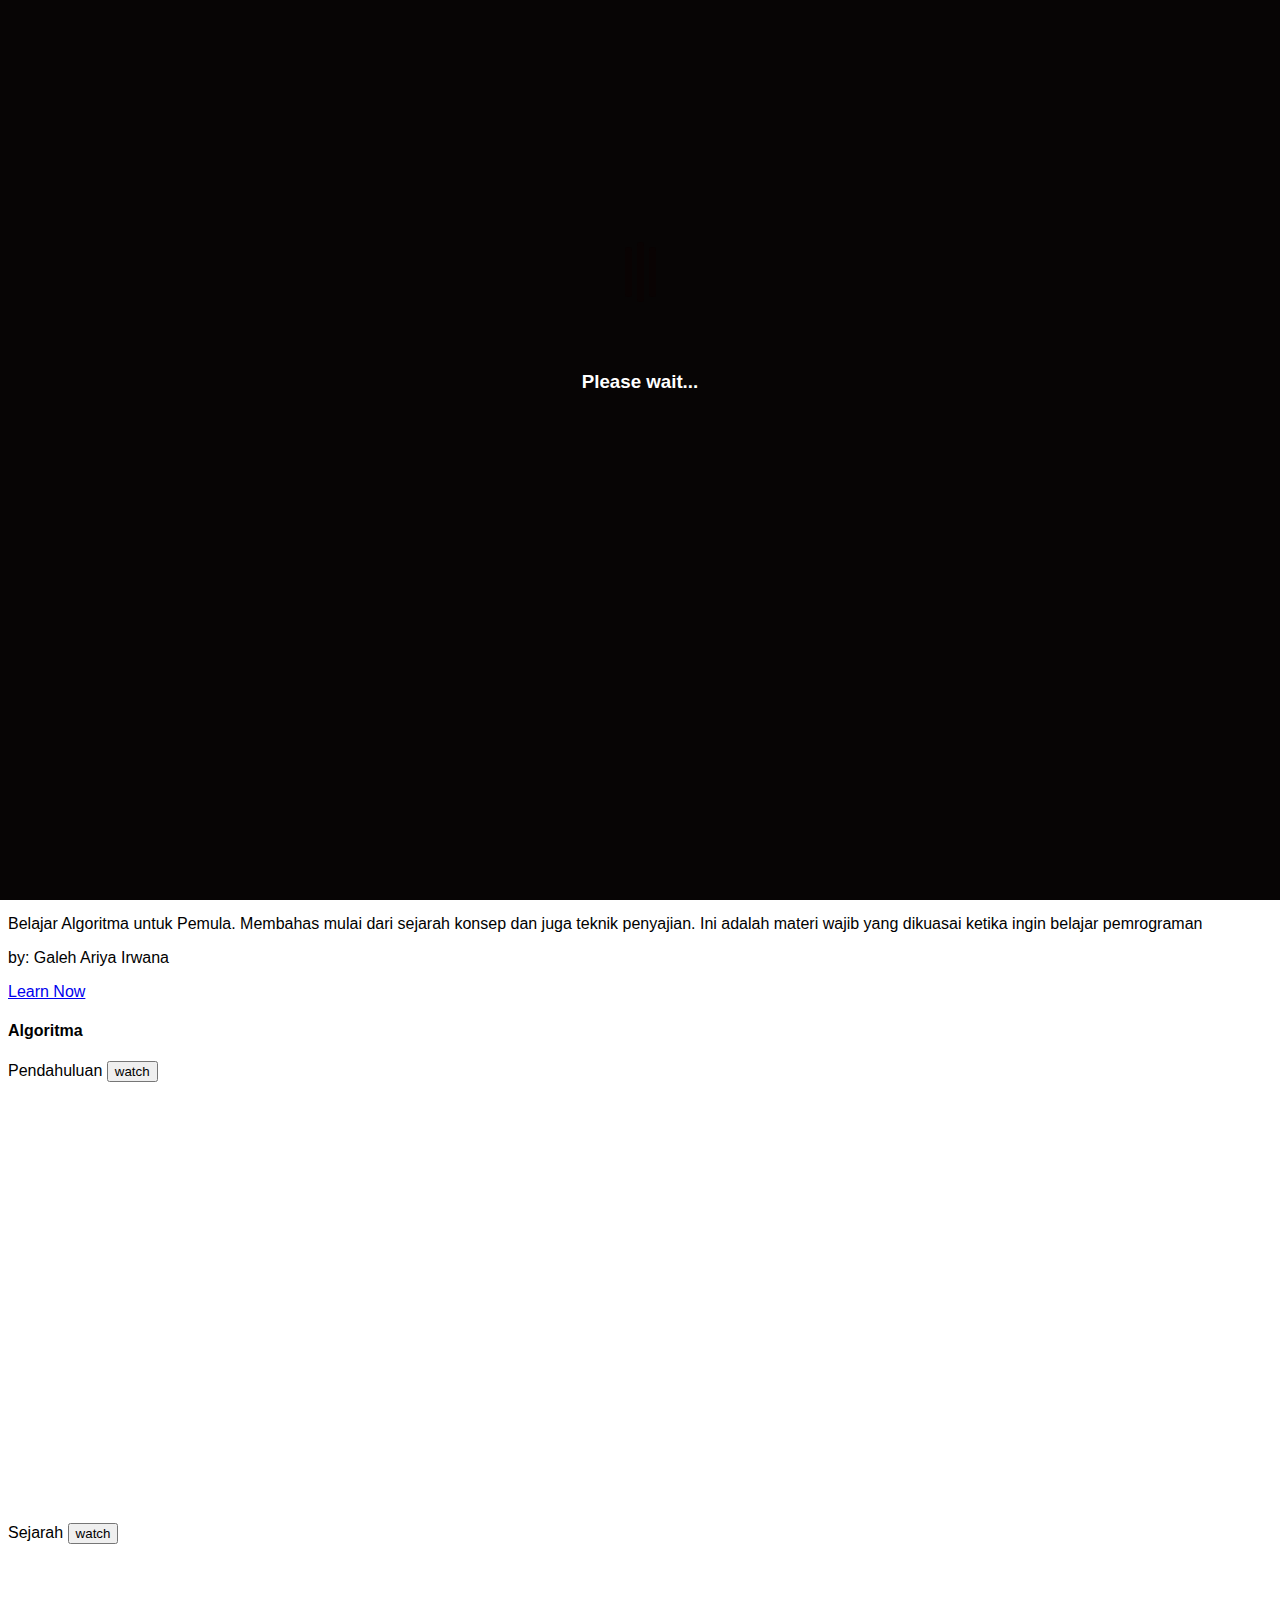
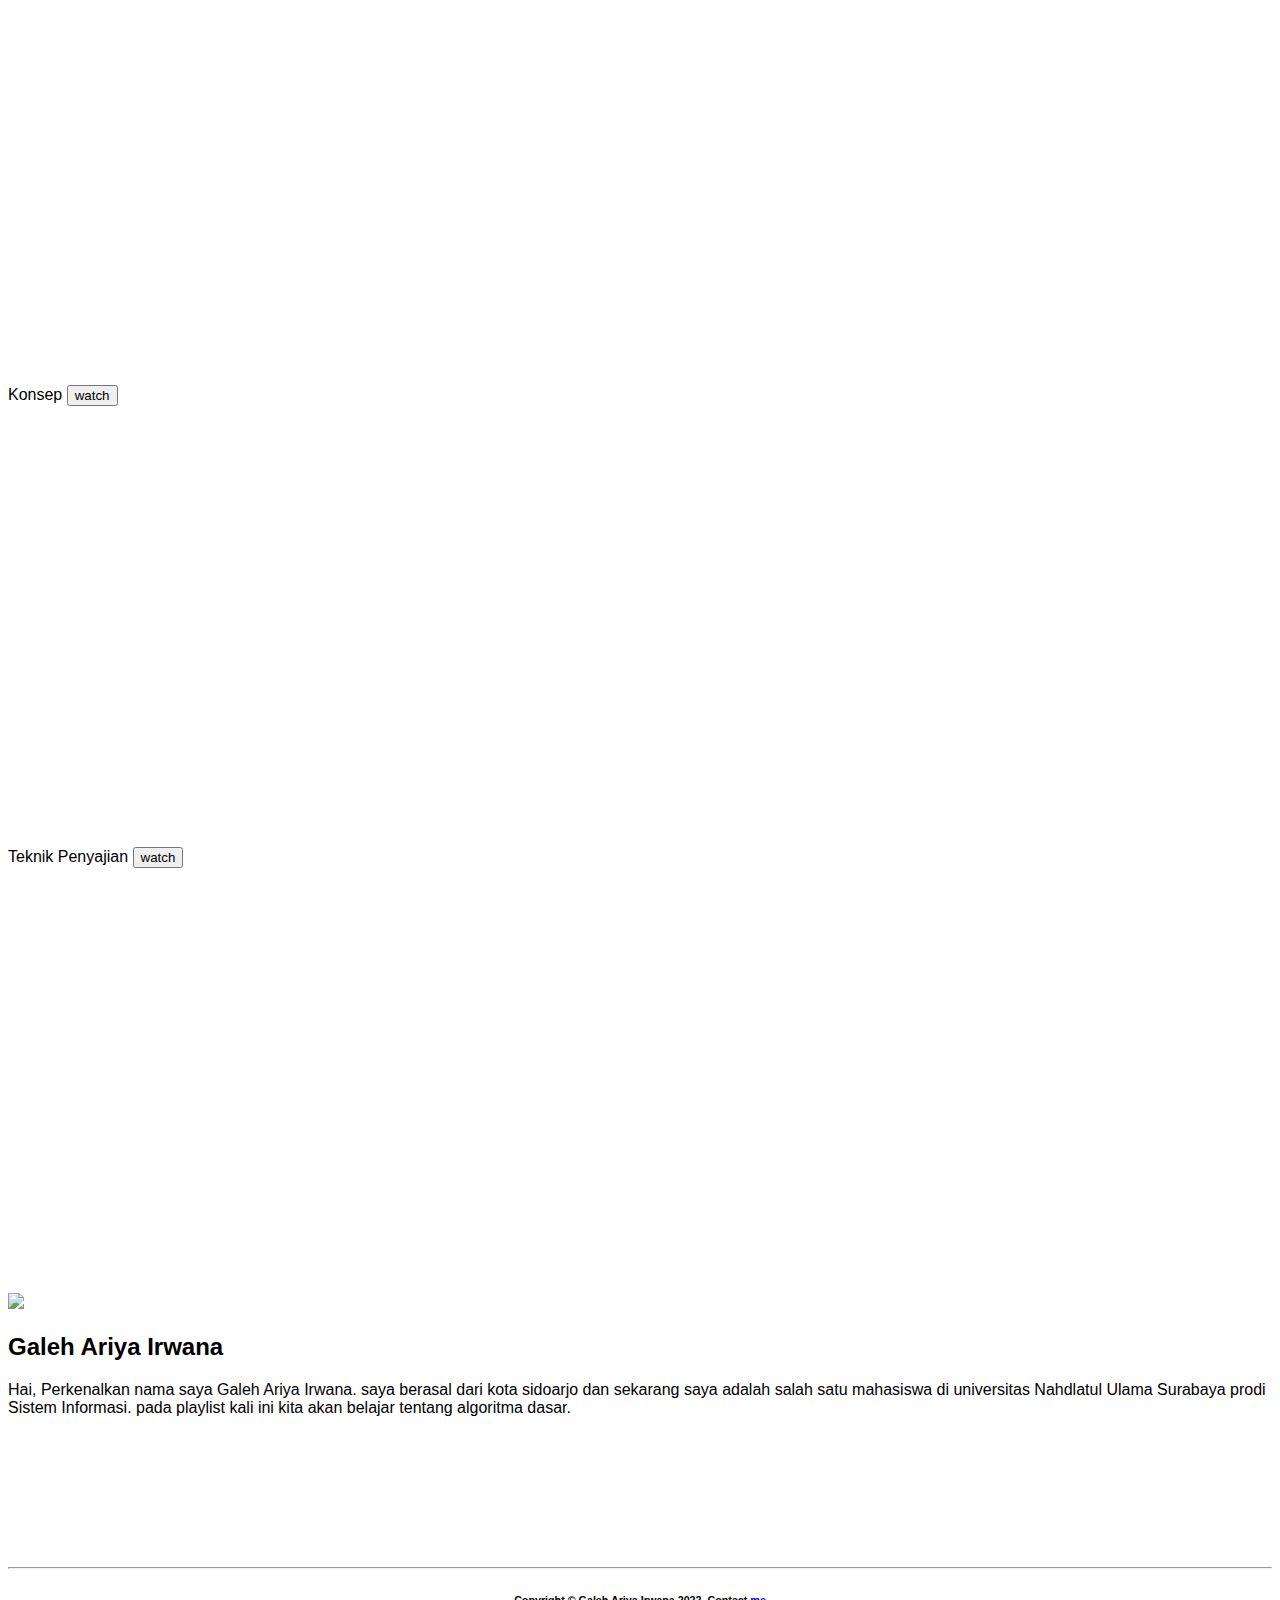
==== views/algoritma.html @ 12fe6057 "Menambahkan fitur preloader" ====
<!DOCTYPE html>
<html lang="en">
<head>
    <meta charset="UTF-8">
    <meta http-equiv="X-UA-Compatible" content="IE=edge">
    <meta name="viewport" content="width=device-width, initial-scale=1.0">
    <meta name="theme-color" content="#151516">
    
    <!-- font awesome icons -->
    <link rel="stylesheet" href="https://use.fontawesome.com/releases/v5.15.4/css/all.css" integrity="sha384-DyZ88mC6Up2uqS4h/KRgHuoeGwBcD4Ng9SiP4dIRy0EXTlnuz47vAwmeGwVChigm" crossorigin="anonymous"/>
    
    <link rel="icon" href="../img/lap.png">
    <title>Galeh Ariya Irwana</title>
    <link rel="stylesheet" href="../css/classAlgoritma.css">
    <link rel="stylesheet" href="../css/navbar.css">
    <link rel="stylesheet" href="../css/load.css">
</head>
<body>

    <!-- loader -->
    <div class="load" id="load">
        <div class="loader">
            <span class="bar"></span>
            <span class="bar"></span>
            <span class="bar"></span>
        </div>
        <h3>Please wait...</h3>
    </div>
    <!-- endLoader -->
    
    <!-- Navbar -->
    <nav class="navbar">
        <a href="../index.html" class="logo">GALEH<i class="fas fa-code"></i></a>
        <input type="checkbox" id="toggler">
        <label for="toggler"><i class="fas fa-bars"></i></label>
        <div class="menu">
            <ul class="list">
                <li><a href="../index.html">Home</a></li>
                <li><a href="../index.html#gallery">Gallery</a></li>
                <li><a href="../index.html#course">Class</a></li>
                <li><a href="../index.html#contact">Contact</a></li>
            </ul>
        </div>
    </nav>
    <!-- endNavbar -->


    <!-- Description Class -->
    <section class="s1">
        <div class="imgs1">
            <img src="../img/playlist/thumbnail.png" width="100%">
        </div>
        <div class="descs1">
            <h2>Belajar Algoritma</h2>
            <p>Belajar Algoritma untuk Pemula. Membahas mulai dari sejarah konsep dan juga teknik penyajian. Ini adalah materi wajib yang dikuasai ketika ingin belajar pemrograman</p>
            <p>by: Galeh Ariya Irwana</p>

            <a href="#s1" class="btn1">Learn Now</a>
        </div>
    </section>
    <!-- endDescription -->

    <div class="pagar" id="s1"></div>

    <!-- Materi -->
    <section class="s2">

        <div class="materi">
            <div class="sub">
                <div class="judul">
                    <h4>Algoritma</h4>
                </div>
                <div class="close1">
                    <i class="fas fa-list"></i>
                </div>
            </div>

            <div class="list" id="list">
                <div class="item">
                    <p><i class="fas fa-video"></i> Pendahuluan <button id="b1" class="btn2">watch</button></p>

                    <iframe  src="https://www.youtube.com/embed/rSbOmEs8URQ" width="710" height="405" title="YouTube video player" frameborder="0" allow="accelerometer; autoplay; clipboard-write; encrypted-media; gyroscope; picture-in-picture" allowfullscreen class="b1 f"></iframe>
                </div>
            </div>

            <div class="list" id="list">
                <div class="item">
                    <p><i class="fas fa-video"></i> Sejarah <button id="b2" class="btn2">watch</button></p>

                    <iframe width="710" height="405" src="https://www.youtube.com/embed/5ieCBVs8BbE" title="YouTube video player" frameborder="0" allow="accelerometer; autoplay; clipboard-write; encrypted-media; gyroscope; picture-in-picture" allowfullscreen class="b2 f"></iframe>
                </div>
            </div>

            <div class="list" id="list">
                <div class="item">
                    <p><i class="fas fa-video"></i> Konsep <button id="b3" class="btn2">watch</button></p>

                    <iframe width="710" height="405" src="https://www.youtube.com/embed/0aNB_7S4_mU" title="YouTube video player" frameborder="0" allow="accelerometer; autoplay; clipboard-write; encrypted-media; gyroscope; picture-in-picture" allowfullscreen class="b3 f"></iframe>
                </div>
            </div>

            <div class="list" id="list">
                <div class="item">
                    <p><i class="fas fa-video"></i> Teknik Penyajian <button id="b4" class="btn2">watch</button></p>

                    <iframe width="710" height="405" src="https://www.youtube.com/embed/0aNB_7S4_mU" title="YouTube video player" frameborder="0" allow="accelerometer; autoplay; clipboard-write; encrypted-media; gyroscope; picture-in-picture" allowfullscreen class="b4 f"></iframe>
                </div>
            </div>

        </div>

        <div class="author">
            <div class="imgs2">
                <img src="../img/me2.jpg" width="100">
                <h2>Galeh Ariya Irwana</h2>
            </div>
            <div class="dscs2">
                <p>Hai, Perkenalkan nama saya Galeh Ariya Irwana. saya berasal dari kota sidoarjo dan sekarang saya adalah salah satu mahasiswa di universitas Nahdlatul Ulama Surabaya prodi Sistem Informasi. pada playlist kali ini kita akan belajar tentang algoritma dasar.</p>
            </div>
        </div> 
    </section>
    <!-- endMateri -->


    <section class="ftr" style="margin-top: 150px;">
        <hr style="background-color: #fff;">
        <h6 style="text-align: center;">Copyright &copy; Galeh Ariya Irwana 2022, Contact <a href="https://wa.me/+6283833357866" style="text-decoration: none;">me</a></h6>
    </section>




    <script defer src="https://use.fontawesome.com/releases/v5.15.4/js/all.js" integrity="sha384-rOA1PnstxnOBLzCLMcre8ybwbTmemjzdNlILg8O7z1lUkLXozs4DHonlDtnE7fpc" crossorigin="anonymous"></script>

    <script
    src="https://code.jquery.com/jquery-3.6.0.min.js"
    integrity="sha256-/xUj+3OJU5yExlq6GSYGSHk7tPXikynS7ogEvDej/m4="
    crossorigin="anonymous"></script>

    <script src="../js/classAlgoritma.js"></script>
    <script src="../js/load.js"></script>
</body>
</html>
---- css/load.css ----
body{
    font-family: SF Pro Display, "SF Pro Icons", "Helvetica Neue", Helvetica, Arial, sans-serif;
}

.load{
    position: fixed;
    background-color: rgb(7, 5, 5);
    top: 0;
    bottom: 0;
    left: 0;
    right: 0;
    z-index: 9999;
    color: #fff;
    text-align: center;
}

.loader{
    display: flex;
    align-items: center;
    padding: 50px;
    justify-content: center;
    margin-top: 15%;
}

.bar{
    display: inline-block;
    width: 7px;
    height: 50px;
    background-color: rgba(12, 1, 1, 0.5);
    border-radius: 10px;
    animation: scale-up 1s linear infinite;
    
}

.bar:nth-child(2){
    height: 60px;
    margin: 0 5px;
    animation-delay: .25s;
}

.bar:nth-child(3){
    animation-delay: .5s;
}

@keyframes scale-up{
    20%{
        background-color: #fff;
        transform: scaleY(1.5);
    }

    40%{
        transform: scaleY(1);
    }
}
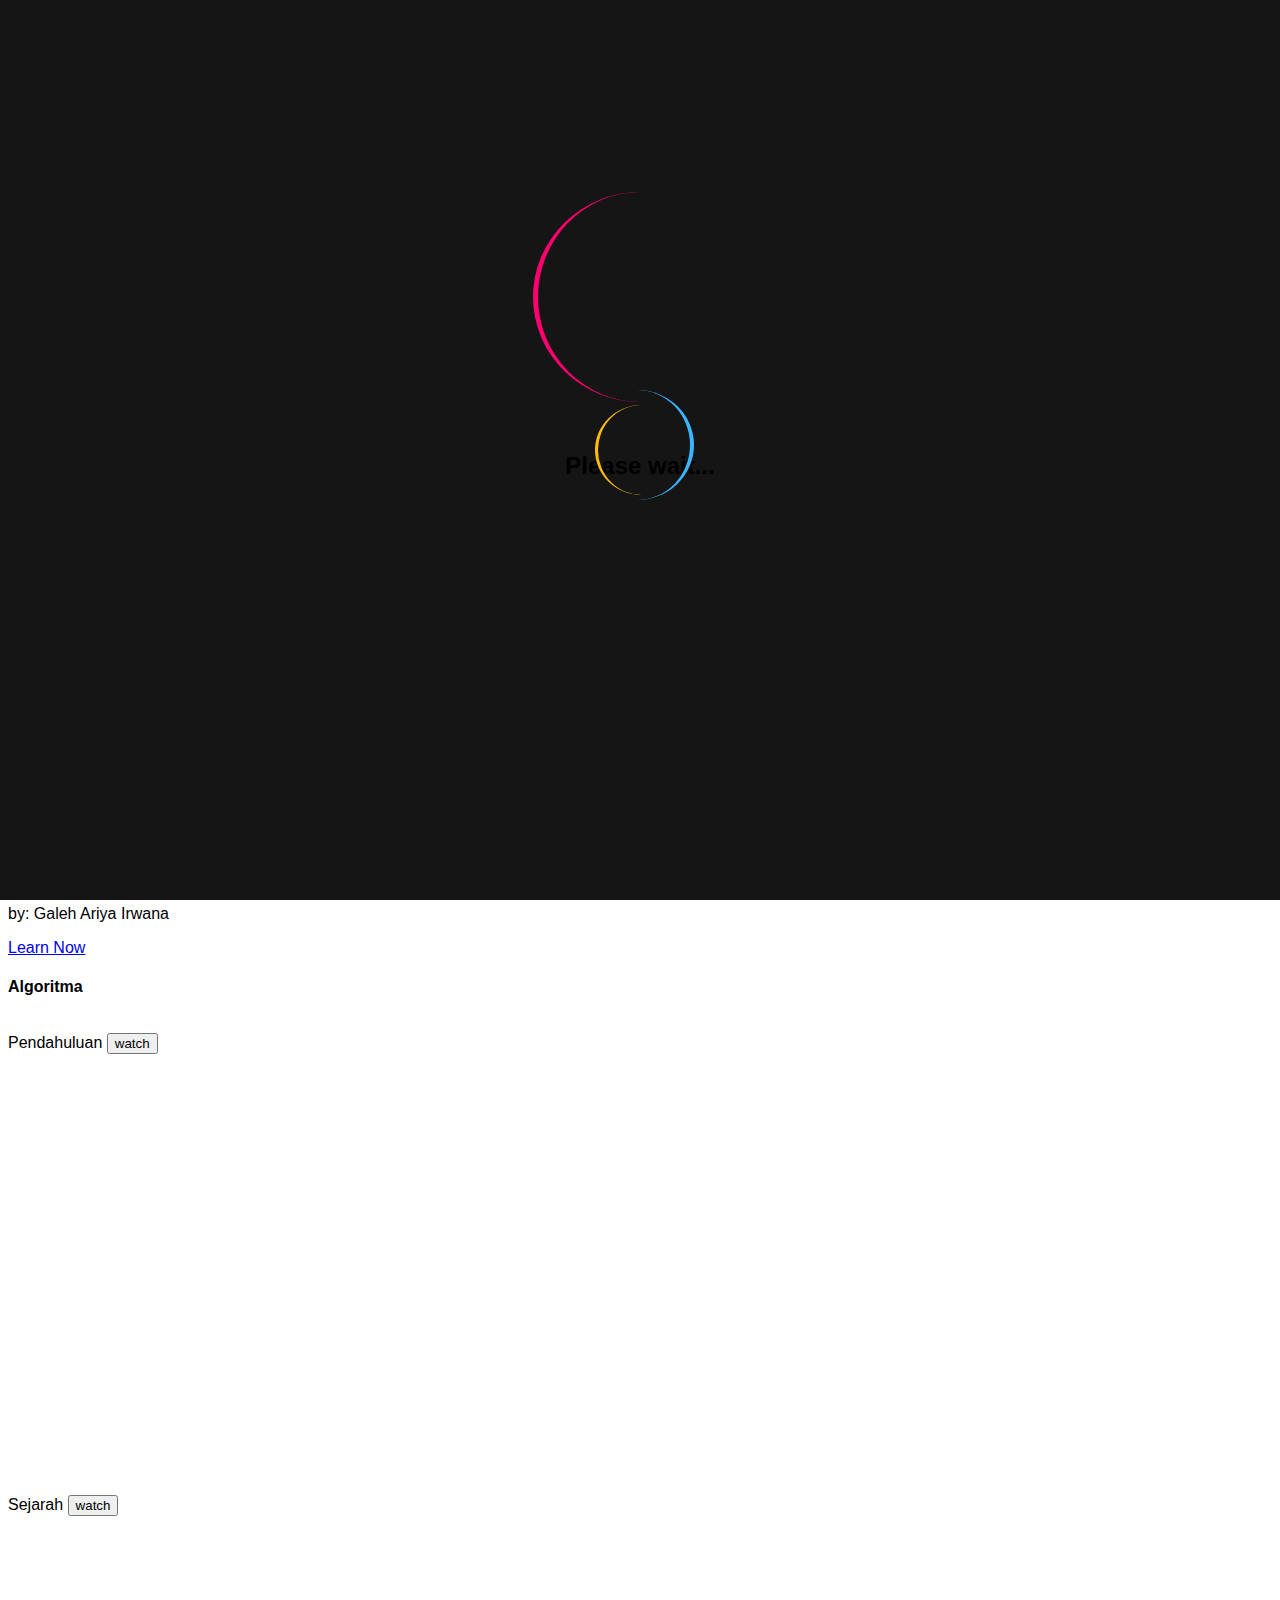
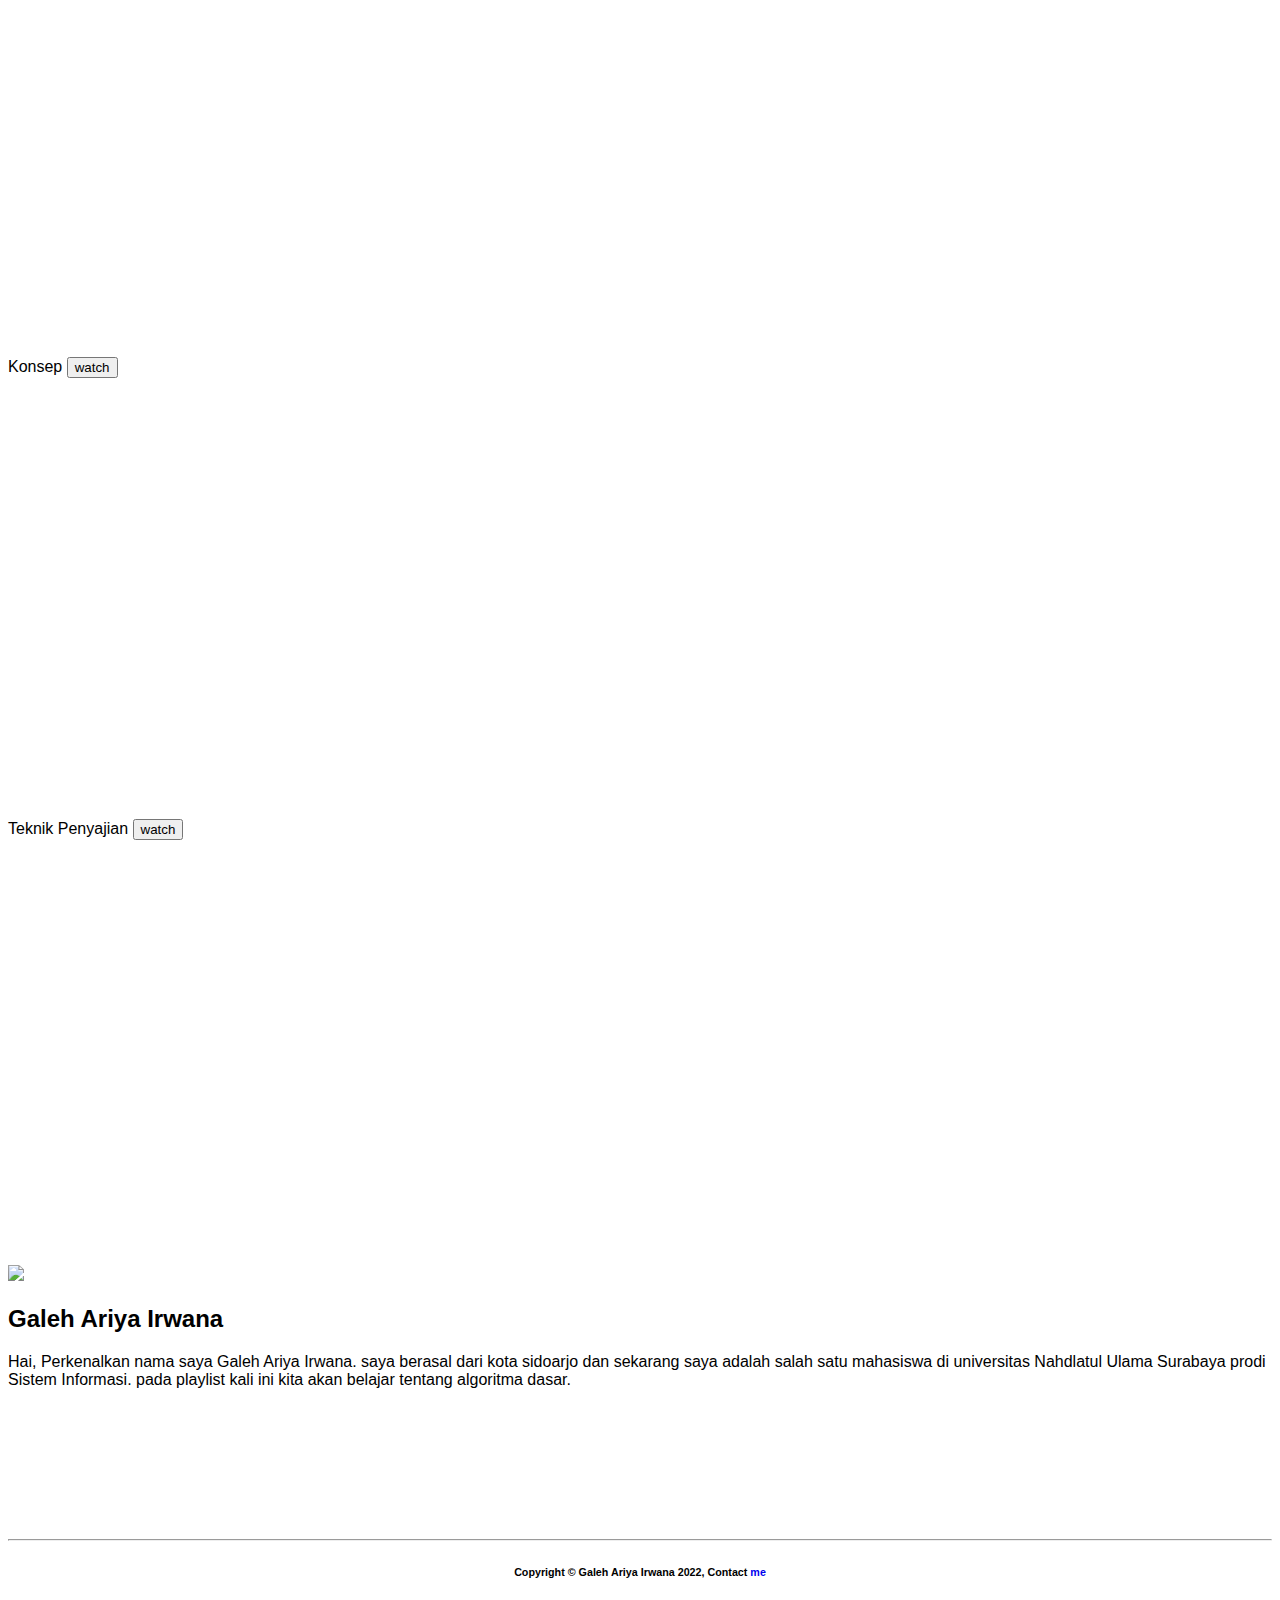
==== commit 36598370: "Update loader v2" ====
--- a/views/algoritma.html
+++ b/views/algoritma.html
@@ -18,15 +18,24 @@
 <body>
 
     <!-- loader -->
-    <div class="load" id="load">
+    <!-- <div class="load" id="load">
         <div class="loader">
             <span class="bar"></span>
             <span class="bar"></span>
             <span class="bar"></span>
         </div>
         <h3>Please wait...</h3>
+    </div> -->
+    <!-- endLoader -->
+
+    <!-- loader v2 -->
+    <div class="container" id="container">
+        <div class="loader">
+        
+        </div>
+        <h2>Please wait...</h2>
     </div>
-    <!-- endLoader -->
+    <!-- endloader -->
     
     <!-- Navbar -->
     <nav class="navbar">
--- a/css/navbar.css
+++ b/css/navbar.css
@@ -0,0 +1,136 @@
+/* body */
+html{
+    scroll-behavior: smooth;
+}
+
+/* endBody */
+
+/* navbar v1 */
+.navbar{
+    display: flex;
+    flex-wrap: wrap;
+    align-items: center;
+    justify-content: space-between;
+    background-color: #151516;
+    padding: 15px;
+    position: sticky;
+    top: 0;
+    z-index: 1;
+    scroll-behavior: smooth;
+}
+
+.navbar a{
+    text-decoration: none;
+    color: #CCC;
+}
+
+.logo{
+    margin-right: 50px;
+}
+
+.list{
+    list-style: none;
+    display: flex;
+    gap: 25px;
+}
+
+#toggler, .navbar label{
+    display: none;
+}
+
+
+/* Responsive */
+@media only screen and (max-width: 600px) {
+    .menu{
+        width: 100%;
+        max-height: 0;
+        overflow: hidden;
+    }
+
+    .list{
+        flex-direction: column;
+        align-items: center;
+        padding: 20px;
+    }
+
+    .navbar label{
+        display: inline-flex;
+        align-items: center;
+        cursor: pointer;
+        color: white;
+    }
+
+    #toggler:checked ~ .menu{
+        max-height: 100%;
+    }
+}
+
+
+/* navbar v2 */
+.container {
+    background-color: #151516;
+    position: fixed;
+    top: 0;
+    bottom: 0;
+    right: 0;
+    left: 0;
+    z-index: 2;
+    text-align: center;
+}
+
+.container h2{
+    margin-top: 50px;
+}
+
+.loader{
+    width: 110px;
+    height: 110px;
+    border-left: 5px solid #ff006e;
+    border-radius: 50%;
+    animation: rightrotate 900ms linear infinite;
+    margin-right: auto;
+    margin-left: auto;
+}
+
+.loader::before, .loader::after{
+    content: ' ';
+    width: 110px;
+    height: 110px;
+    display: block;
+    position: absolute;
+    top: calc(50% - 60px);
+    left: calc(50% - 60px);
+    border-right: 4px solid #3ab6ff;
+    border-radius: 50%;
+    animation: leftrotate 900ms linear infinite;
+}
+
+.loader::after{
+    width: 90px;
+    height: 90px;
+    top: calc(50% - 45px);
+    left: calc(50% - 45px);
+    border: 0;
+    border-left: 3px solid #ffbe0b;
+    animation: none;
+}
+
+@keyframes leftrotate{
+    from {
+        transform: rotate(0deg);
+    }
+
+    to {
+        transform: rotate(720deg);
+    }
+}
+
+@keyframes rightrotate{
+    from {
+        transform: rotate(360deg);
+    }
+
+    to {
+        transform: rotate(0deg);
+    }
+}